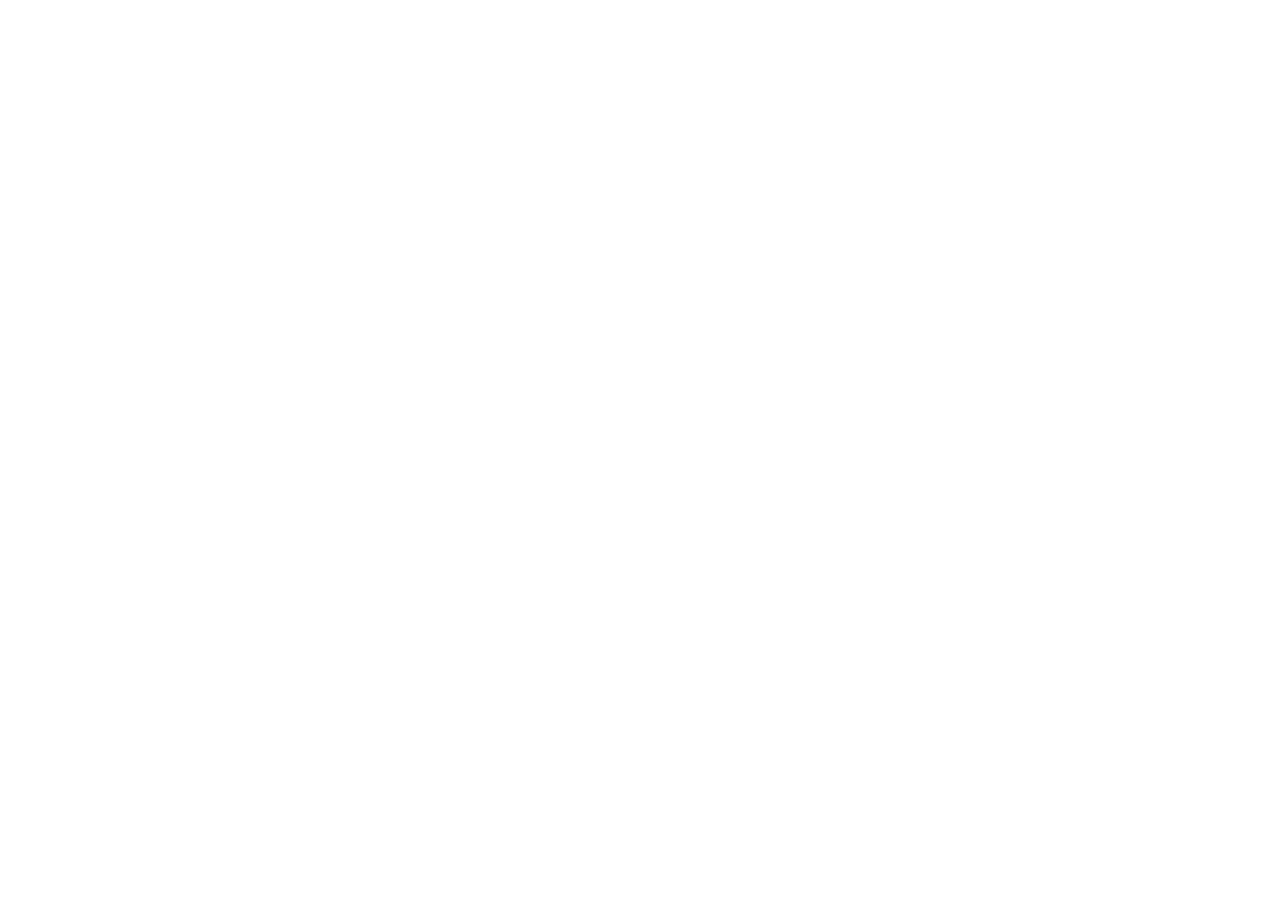
==== public/index.html @ 47c71412 "Removing all to public folder" ====
<!DOCTYPE html>

<html>
	<head>
		<script type="text/javascript" charset="utf-8" src="javascript/jquery-1.6.2.min.js"></script>
		<script type="text/javascript" charset="utf-8" src="javascript/jquery.Storage.js"></script>
		<script type="text/javascript" charset="utf-8" src="javascript/apis.js"></script>
	  <link href='http://fonts.googleapis.com/css?family=Open+Sans+Condensed|Varela+Round|Droid+Sans|Swanky+and+Moo+Moo&v2' rel='stylesheet' type='text/css'>
	</head>
	<body>
	 
	</body>
</html>
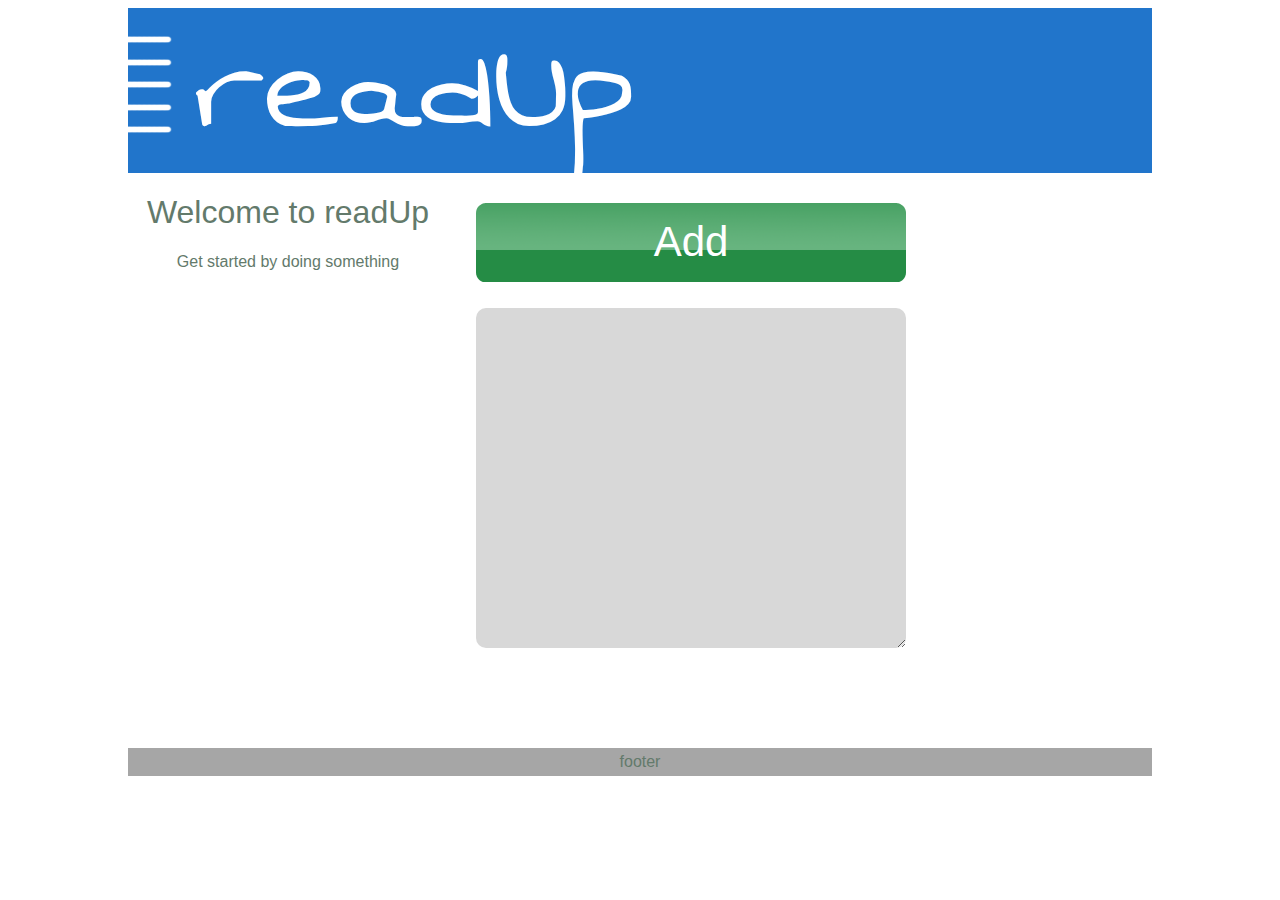
==== commit d27c50f2: "homepage rough mock - styles and image directory" ====
--- a/public/index.html
+++ b/public/index.html
@@ -6,8 +6,30 @@
 		<script type="text/javascript" charset="utf-8" src="javascript/jquery.Storage.js"></script>
 		<script type="text/javascript" charset="utf-8" src="javascript/apis.js"></script>
 	  <link href='http://fonts.googleapis.com/css?family=Open+Sans+Condensed|Varela+Round|Droid+Sans|Swanky+and+Moo+Moo&v2' rel='stylesheet' type='text/css'>
+	  <link href='stylesheets/structure.css' rel='stylesheet' type='text/css'>
 	</head>
 	<body>
-	 
+	    <div id="wrapper">
+        <div id="header">
+          <div id="logo">
+            readUp
+          </div>
+        </div> 
+        <div id="body">
+          <div id="welcome" class="columns left">
+            <h1>Welcome to readUp</h1>
+            <p>Get started by doing something</p>
+          </div> 
+          <div id="input_area" class="columns left">
+            <form>
+              <input type="submit" name="submit" id="submit" value="Add" />
+              <textarea name="search_terms" id="search_terms" class="rounded"></textarea>
+            </form>
+          </div>
+        </div>
+        <div id="footer">
+          footer
+        </div>
+      </div>
 	</body>
 </html>
--- a/public/stylesheets/structure.css
+++ b/public/stylesheets/structure.css
@@ -0,0 +1,129 @@
+body {
+  background:#ffffff;
+  text-align:center;
+  font-family: ‘Varela Round’, Arial, sans-serif; 
+  font-weight: 400; 
+  color:#637a6b;
+}
+
+body #wrapper { 
+  position:relative;
+  display:table;
+  width:1024px;
+  height:768px; 
+  text-align:center; 
+  margin:0 auto;
+  overflow:hidden;
+}   
+
+h1, h2, h3, h4 { 
+  font-family: ‘Open Sans Condensed’, Tahoma, sans-serif; 
+  font-weight: 400; 
+}        
+
+#wrapper #header {
+  background:#2175cb url('../images/logolines.png') 0 center no-repeat;
+  width:100%; 
+  padding:10px 0 0;
+  text-align:left;
+}
+
+#wrapper #header #logo {
+  margin:-15px 0 0 65px;
+  font:normal 160px/170px "Swanky and Moo Moo", serif;
+  color:#fff;
+}
+
+#wrapper #footer {
+  background:#a6a6a6;
+  position:absolute;
+  bottom:0;
+  width:1024px;
+  padding:5px 0;
+  clear:both;
+}
+
+/* homepage body */
+
+#body {}
+
+body #welcome {
+  width:320px;
+}
+
+body #input_area {
+  width:486px;
+}
+
+body #input_area form {
+  margin:30px 0 0
+  ;
+}
+
+body #input_area form textarea {
+  width:370px;
+  height:280px;
+  background-color:#d8d8d8;
+  overflow:hidden;
+  border:0;
+  padding:30px;
+}
+
+body #input_area form input[type="submit"] {
+  width:430px;
+  padding:15px 0 22px; 
+  margin:0 0 20px;
+  text-align:center;
+  background:url('../images/submit_button.png') 0 0 no-repeat;
+  color:#fff;
+  text-decoration:none;
+  cursor:pointer;
+  border:0;
+  font-size:42px;
+}  
+
+
+/* columns and structural blocks */
+.rounded {
+  border-radius:10px;
+  -webkit-border-radius:10px;
+  -moz-border-radius:10px;
+}
+
+.columns {
+  padding:0;
+}       
+
+.half_width {
+  width:50%;
+}
+
+.one_third_width {
+  width:340px;
+}
+
+.two_third_width {
+  width:680px;
+}
+
+.left {
+  float:left;
+}
+
+.right {
+  float:right;
+}
+
+.content_boxes {
+  margin:20px;
+}
+
+
+
+
+
+
+
+
+
+
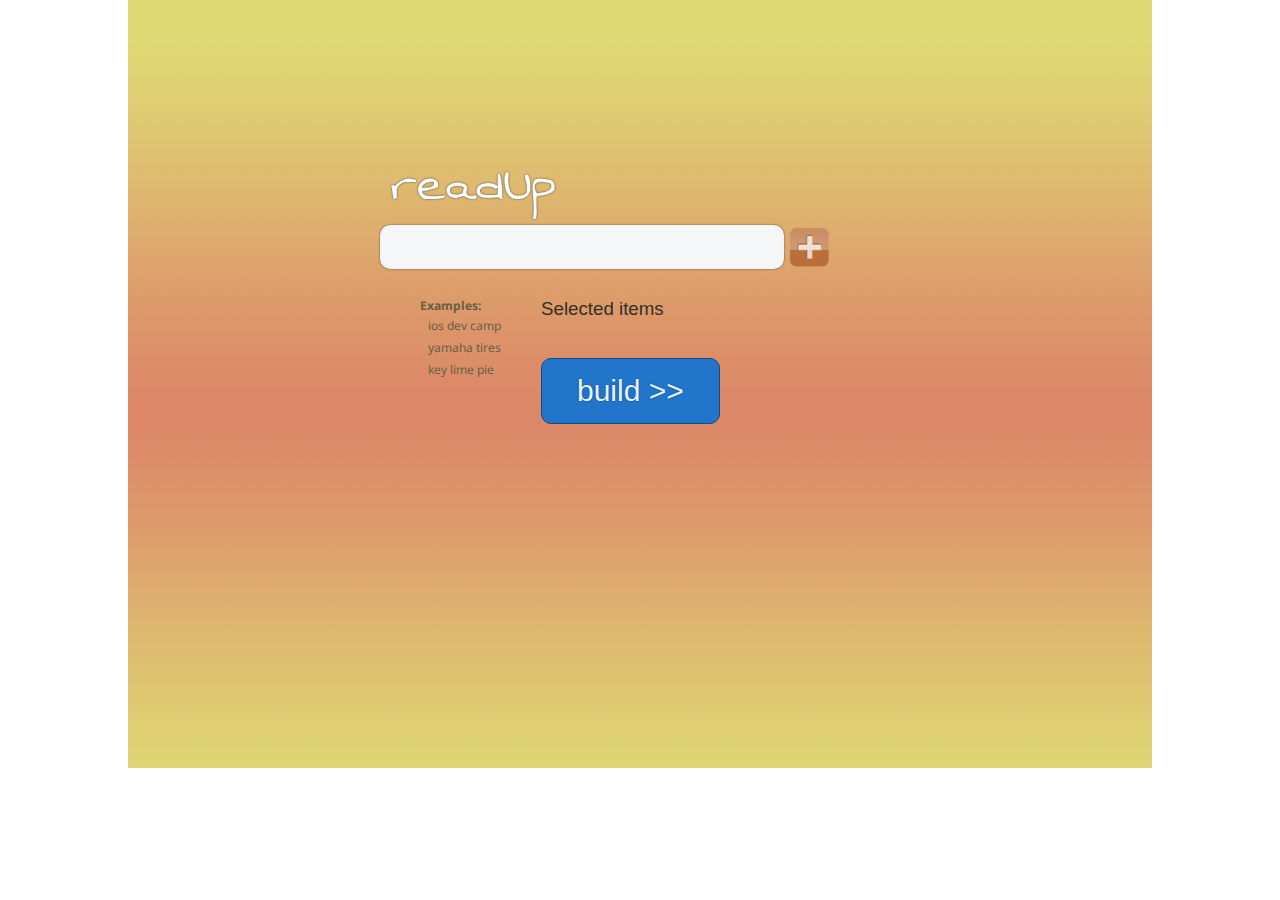
==== commit 88314d45: "updates to homepage UI" ====
--- a/public/index.html
+++ b/public/index.html
@@ -7,29 +7,101 @@
 		<script type="text/javascript" charset="utf-8" src="javascript/apis.js"></script>
 	  <link href='http://fonts.googleapis.com/css?family=Open+Sans+Condensed|Varela+Round|Droid+Sans|Swanky+and+Moo+Moo&v2' rel='stylesheet' type='text/css'>
 	  <link href='stylesheets/structure.css' rel='stylesheet' type='text/css'>
+
+	  <script type="text/javascript">
+      $(document).ready(function() {
+        Api.ReadUp.init("boobies", 10, function() {
+        });
+        window.setInterval(function() {
+          if (Api.ReadUp.lastWasReady) {
+            console.log("is ready");
+            sliced = Api.ReadUp.next();
+            if (sliced) {
+              $.each(sliced, function(i, item) {
+                //console.log(item);
+                $("<h1/>").text(item.title).appendTo("#debug");
+                if (item.image) {
+                  $("<img/>").attr("src", item.image).appendTo("#debug");
+                }
+              });
+            }
+          } else {
+            console.log("nothing there");
+          }
+        }, 500);
+
+	      if($('#search_term_list').val().length < 1) { 
+	        $('.searched_terms:hidden');
+          }
+        $('#add_button').click(function() { 
+          if($('.searched_terms:hidden') && ('#search_terms').val().length > 1) {
+            $('.searched_terms').css('display','block');
+          } 
+          if($('.searched_terms li').length < 5) {
+            $('#search_term_list').html() += '<li><a href="#">' + $('#search_terms').val() + '</a></li>';
+          }
+          else {
+            alert('maximum of 5 search terms reached');
+          }
+        });
+      });
+	  </script>
+
 	</head>
 	<body>
 	    <div id="wrapper">
-        <div id="header">
-          <div id="logo">
-            readUp
+          <div id="input_area" class="columns left">
+            <!--<form method="post" name="input_form">-->
+             <div id="searcharea"> 
+               <div id="logo" class="left">
+                 readUp
+               </div>
+              <input type="text" name="search_terms" id="search_terms" class="left rounded" />
+              <input type="submit" name="submit" id="add_button" value="add +" class="left add_button" />
+              <div class="helper_text left"> 
+                <br />
+                <strong>Examples:</strong><br />
+                <ul>
+                  <li>ios dev camp</li>
+                  <li>yamaha tires</li>
+                  <li>key lime pie</li>
+                </ul>
+               </div> 
+               <div class="searched_terms left">
+                 <h3 class="selected_items">Selected items</h3>
+                 <form name="search_form" id="search_term_form" method="post">
+                 <ul class="search_list" id="search_term_list">
+                 </ul> 
+                 <input type="submit" name="submit" value="build >>" class="rounded build" />
+               </form>
+               </div>
+            </div>
+            <!--</form>-->
           </div>
-        </div> 
-        <div id="body">
-          <div id="welcome" class="columns left">
-            <h1>Welcome to readUp</h1>
-            <p>Get started by doing something</p>
+          <!--  
+          <div id="search_build_col" class="columns right">
+            <h3 class="selected_items">Selected items</h3>
+            <form name="search_form" method="post">
+            <ul class="search_list">
+              <li>
+                <a href="#">Kittens</a>
+              </li>
+              <li>
+                <a href="#">physics engines</a>
+              </li>
+              <li>
+                <a href="#">leather luggage</a>
+              </li>
+              <li>
+                <a href="#">bike tires</a>
+              </li>
+            </ul> 
+            <input type="submit" name="submit" value="build >>" class="rounded" />
+          </form>
           </div> 
-          <div id="input_area" class="columns left">
-            <form>
-              <input type="submit" name="submit" id="submit" value="Add" />
-              <textarea name="search_terms" id="search_terms" class="rounded"></textarea>
-            </form>
-          </div>
-        </div>
-        <div id="footer">
-          footer
-        </div>
+          -->
       </div>
+    <div id="debug">
+    </div>
 	</body>
 </html>
--- a/public/stylesheets/structure.css
+++ b/public/stylesheets/structure.css
@@ -3,7 +3,9 @@
   text-align:center;
   font-family: ‘Varela Round’, Arial, sans-serif; 
   font-weight: 400; 
-  color:#637a6b;
+  color:#637a6b; 
+  margin:0;
+  padding:0;
 }
 
 body #wrapper { 
@@ -19,20 +21,17 @@
 h1, h2, h3, h4 { 
   font-family: ‘Open Sans Condensed’, Tahoma, sans-serif; 
   font-weight: 400; 
+  text-align:left;
 }        
 
 #wrapper #header {
-  background:#2175cb url('../images/logolines.png') 0 center no-repeat;
+  background:#2175cb; /*url('../images/logolines.png') 0 center no-repeat;*/
+  border-bottom:1px solid #fff;
   width:100%; 
-  padding:10px 0 0;
-  text-align:left;
-}
-
-#wrapper #header #logo {
-  margin:-15px 0 0 65px;
-  font:normal 160px/170px "Swanky and Moo Moo", serif;
-  color:#fff;
-}
+  padding:10px 0 2px;
+  text-align:left;
+}
+
 
 #wrapper #footer {
   background:#a6a6a6;
@@ -52,36 +51,166 @@
 }
 
 body #input_area {
-  width:486px;
-}
-
-body #input_area form {
-  margin:30px 0 0
-  ;
-}
-
-body #input_area form textarea {
-  width:370px;
-  height:280px;
-  background-color:#d8d8d8;
+  /*width:486px;*/
+  background:url('../images/bkgnd_fire.png') 0 0 repeat-x;
+  text-align:center;
+  width:100%;
+  height:768px; 
+  z-index:1;
+}
+
+body #input_area {
+  margin:0;
+  font-family:"Varela rounded", sans-serif;
+}
+
+body #input_area #searcharea {
+  z-index:2;
+  position:relative;
+  top:150px;
+  margin:0 auto;
+  width:520px; 
+  display:block;
+  text-align:center; 
+}  
+
+body #input_area #searcharea .helper_text { 
+  text-align:left;  
+  margin:10px 0 0 40px;
+  font:normal 12px/18px "Droid sans", sans-serif;
+  color:#656243; 
+  clear:left;                                
+}
+
+body #input_area #searcharea .helper_text ul,
+body #input_area #searcharea .helper_text ul li { 
+  list-style:none outside none;
+  margin:0;
+  padding:0;
+}
+
+body #input_area #searcharea .helper_text ul li {
+  line-height:22px;  
+  margin:0 0 0 8px;
+} 
+
+#wrapper #input_area #logo { 
+  margin-left:10px;
+  font:normal 60px/70px "Swanky and Moo Moo", sans-serif;
+  color:#fff; 
+  text-shadow:0 0 2px #333;
+}
+
+body #input_area #searcharea input[type="text"] {
+  width:360px;
+  height:30px;
+  background-color:#f4f6f8;
+  box-shadow:0px 0px 2px #454545;
+  -moz-box-shadow:0px 0px 2px #454545;
+  -webkit-box-shadow:0px 0px 2px #454545;
   overflow:hidden;
-  border:0;
-  padding:30px;
-}
-
-body #input_area form input[type="submit"] {
-  width:430px;
-  padding:15px 0 22px; 
-  margin:0 0 20px;
-  text-align:center;
-  background:url('../images/submit_button.png') 0 0 no-repeat;
+  border:2px solid #f2f4f3;
+  padding:5px 20px;
+  margin:5px auto 0; 
+  font-size:20px;
+  color:#898786;  
+  clear:both;
+}
+
+body #input_area #searcharea input[type="submit"].add_button {
+  width:40px;
+  height:40px;
+  padding:0;
+  margin:7px 0 0 5px;
+  text-align:center;
+  background:url('../images/add_buttns.png') 0 0 no-repeat;
+  font:bold 42px/50px "Droid sans", Arial, sans-serif;
   color:#fff;
-  text-decoration:none;
+  text-decoration:none; 
+  text-indent:-999em;
   cursor:pointer;
   border:0;
-  font-size:42px;
+  z-index:2;  
 }  
 
+body #input_area #searcharea input[type="submit"].add_button:hover {
+  background-position:-40px 0;  
+}
+
+body #search_build_col {
+  width:216px;
+  padding:112px 0 0;
+  display:none;
+}
+
+body #search_build_col h3.selected_items {
+  border-top:1px solid #e8e4e2;
+  border-bottom:1px solid #e8e4e2;
+  padding:16px 0;
+}
+
+body #search_build_col ul,
+body #search_build_col ul li {
+  list-style:none outside none;
+  margin:0; 
+  padding:0;
+} 
+
+body #search_build_col ul li {
+  padding:12px 0;
+  margin:1px 0;
+  text-align:left;
+  border-bottom:1px solid #f4f4f6;
+}
+
+body #search_build_col ul li a {
+  background:url('../images/delete_button.png') -20px center no-repeat;
+  padding-left:30px;
+  text-decoration:none; 
+  text-align:left;
+  color:#686868;
+}
+
+body #search_build_col ul li a:hover {
+  background-position:0px center; 
+  color:#000000;
+}
+
+body #searcharea form {
+  font-family:"Varela rounded", sans-serif;
+}
+
+body #searcharea form input[type="submit"].build{
+  background:#2175cb;
+  border:1px solid #134a82;
+  text-align:center;
+  margin:20px auto;
+  padding:15px 35px;
+  text-shadow:0 0 2px #134a82;
+  text-decoration:none;
+  font-size:30px;
+  color:#e9f2f4;
+}                            
+
+body #searcharea form input[type="submit"].build:hover {
+  border-color:#fff;
+  background-color:#549fed;
+}
+
+body #searcharea .searched_terms {
+  padding:10px; 
+  margin:0 0 0 30px;
+  text-align:left;
+}
+
+body #searcharea .searched_terms h3 {
+  color:#323121;
+}
+
+body #searcharea .searched_terms ul,
+body #searcharea .searched_terms ul li {
+  list-style:none outside none;
+}
 
 /* columns and structural blocks */
 .rounded {
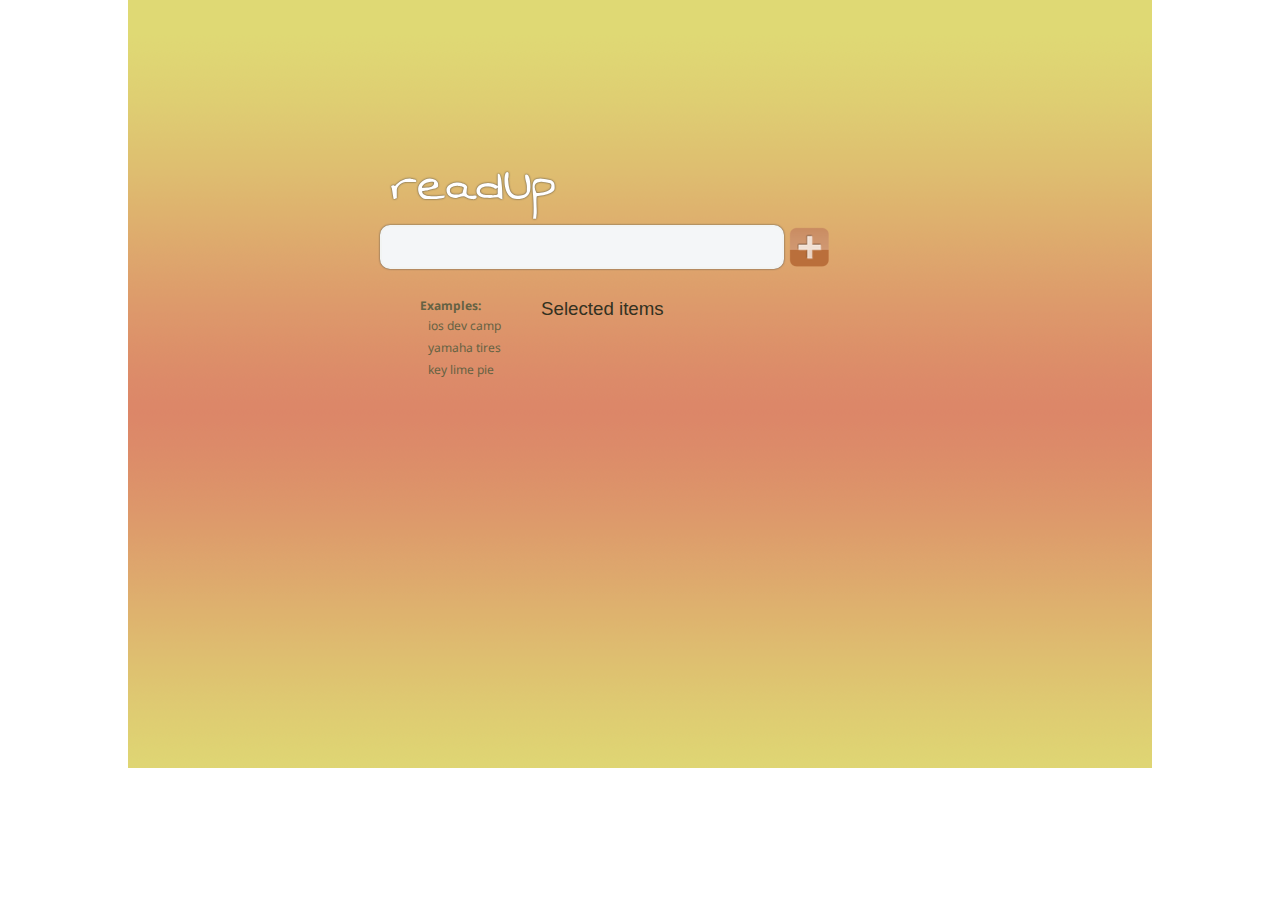
==== commit 36f3ccf2: "UI updates" ====
--- a/public/index.html
+++ b/public/index.html
@@ -33,17 +33,20 @@
 	      if($('#search_term_list').val().length < 1) { 
 	        $('.searched_terms:hidden');
           }
-        $('#add_button').click(function() { 
+        $('#add_button').click(function() {   
+          if(('#search_terms').val().length < 1) {
+            alert('you need to include a term to search for');
+          }
           if($('.searched_terms:hidden') && ('#search_terms').val().length > 1) {
             $('.searched_terms').css('display','block');
           } 
           if($('.searched_terms li').length < 5) {
-            $('#search_term_list').html() += '<li><a href="#">' + $('#search_terms').val() + '</a></li>';
+            $('#search_term_list').html += '<li><a href="#">' + $('#search_terms').val() + '</a></li>';
           }
           else {
             alert('maximum of 5 search terms reached');
           }
-        });
+        }); 
       });
 	  </script>
 
@@ -56,6 +59,7 @@
                <div id="logo" class="left">
                  readUp
                </div>
+               <div id="input_error" style="display:none;">&nbsp;</div>
               <input type="text" name="search_terms" id="search_terms" class="left rounded" />
               <input type="submit" name="submit" id="add_button" value="add +" class="left add_button" />
               <div class="helper_text left"> 
@@ -72,7 +76,7 @@
                  <form name="search_form" id="search_term_form" method="post">
                  <ul class="search_list" id="search_term_list">
                  </ul> 
-                 <input type="submit" name="submit" value="build >>" class="rounded build" />
+                 <!--<input type="submit" name="submit" value="build >>" class="rounded build" />-->
                </form>
                </div>
             </div>
--- a/public/stylesheets/structure.css
+++ b/public/stylesheets/structure.css
@@ -212,6 +212,11 @@
   list-style:none outside none;
 }
 
+#input_error {
+  color:black;
+  font:normal 15px/18px sans-serif;
+}
+
 /* columns and structural blocks */
 .rounded {
   border-radius:10px;
